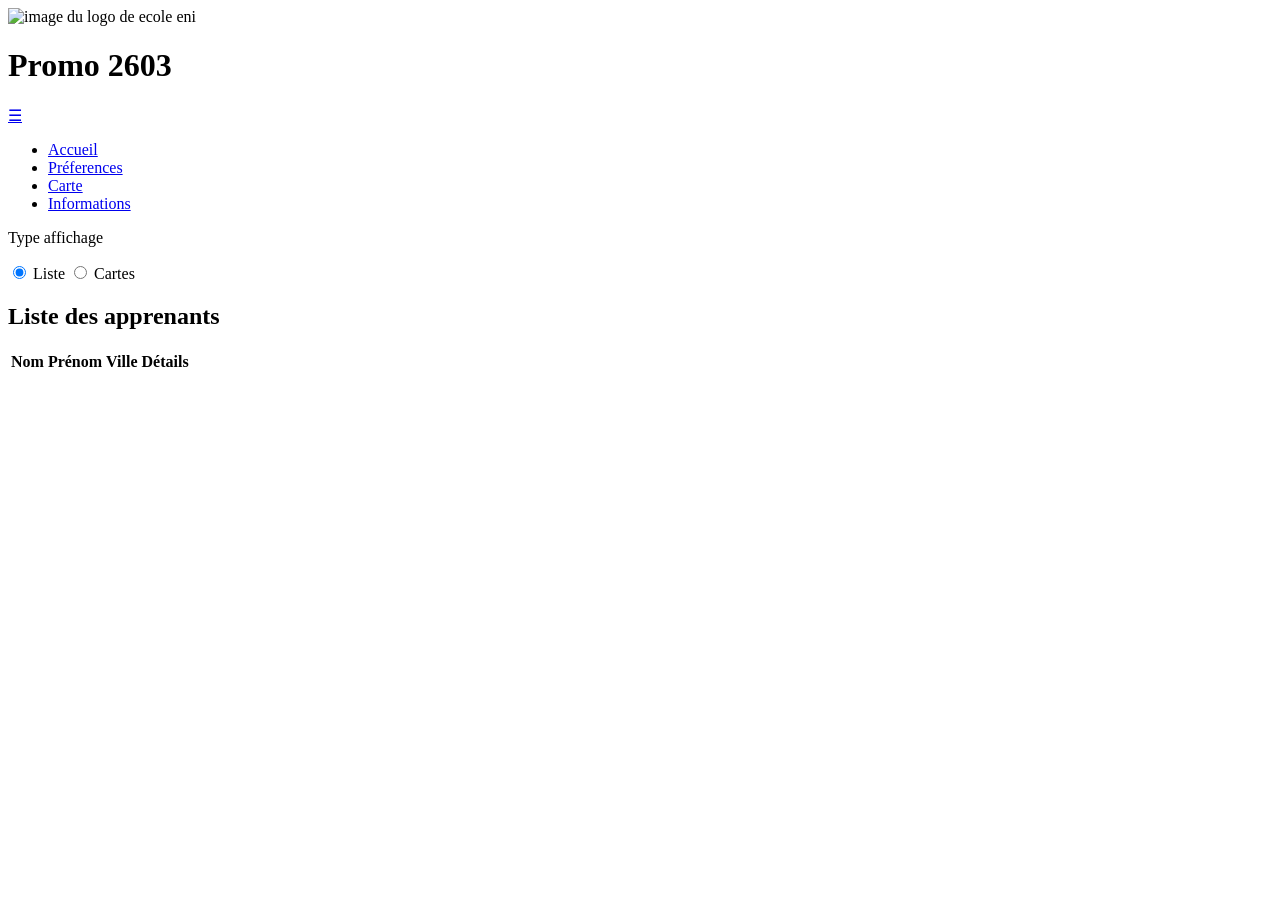
==== front/templates/index.html @ 191f0a95 "structure and corps templates" ====
<!DOCTYPE html>
<html lang="fr">
<head>
    <meta charset="UTF-8">
    <meta name="viewport" content="width=device-width, initial-scale=1.0">
    <title>PromoENI - Accueil</title>
</head>
<body>
    <header>
        <div class="logoEni">
            <img id="logoEni" src="/Projet-web-1step/front/assets/logo.png" alt="image du logo de ecole eni">
        </div>

        <h1 id="titrePage">Promo 2603</h1>

        <nav>
            <div class="menu">
            <a href="#" id="Burguer-btn">&#9776</a>
            <ul>
                <li> <a href="index.html">Accueil</a></li>
                <li> <a href="preferences.html">Préferences</a></li>
                <li> <a href="carte.html">Carte</a></li>
                <li> <a href="informations.html">Informations</a></li>
            </ul>
            </div>
            
            <form action="">
                <p>Type affichage</p>
                <div class="type affichage">
                    <input type="radio" name="TypeAffichage" id="liste" value="liste" checked>
                    <label for="liste">Liste</label>

                    <input type="radio" name="TypeAffichage" id="cartes" value="cartes">
                    <label for="cartes">Cartes</label>
                </div>
                
            </form>
        </nav>

    </header>
    
    <main>
        <h2>Liste des apprenants</h2>

        <table class="tableListe">
            <thead>
                <tr>
                    <th>Nom</th>
                    <th>Prénom</th>
                    <th>Ville</th>
                    <th>Détails</th>
                </tr>
            </thead>

            <tbody >

                

            </tbody>
        </table>

    </main>



</body>
</html>
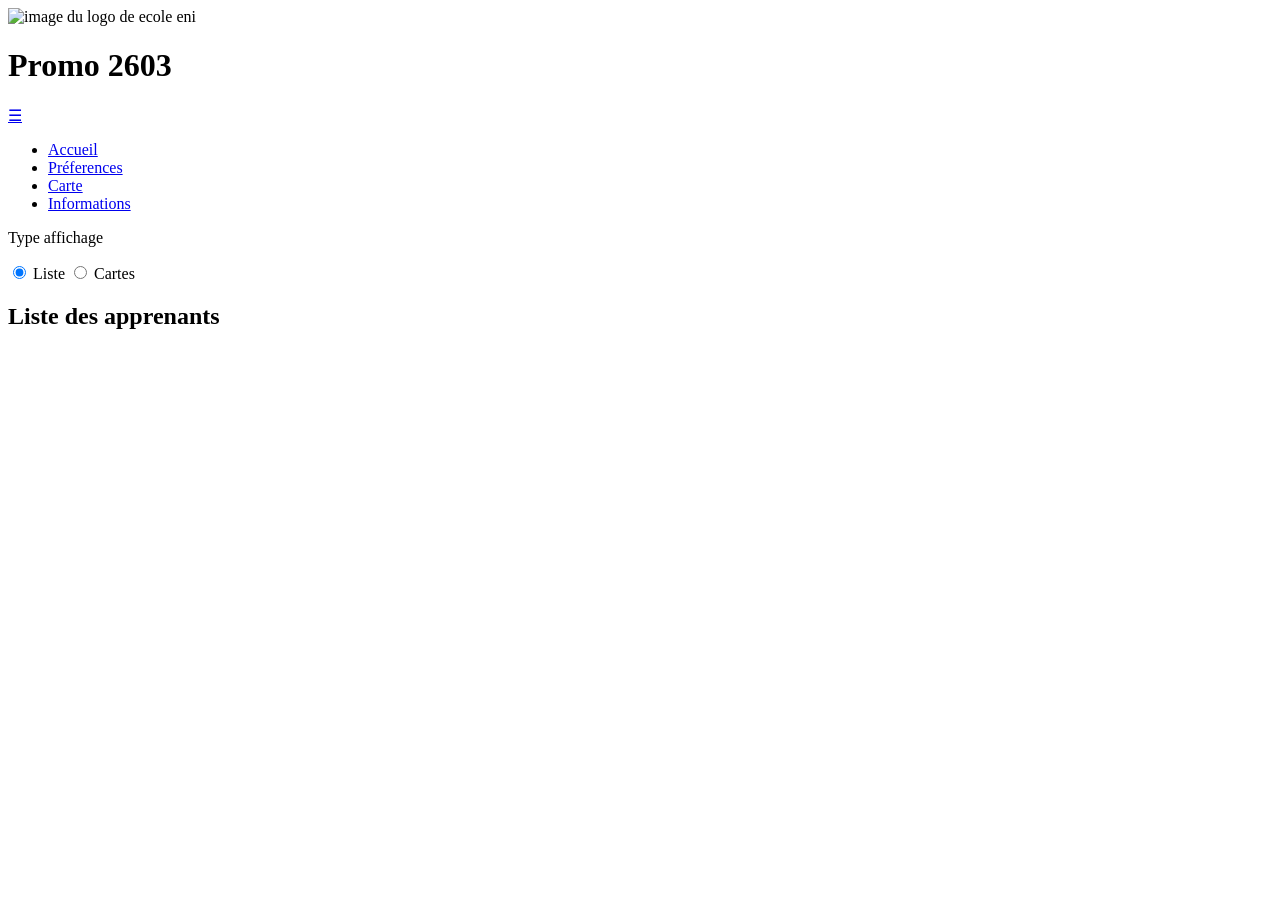
==== commit ef8c3809: "retrieving data list from apprenants.json" ====
--- a/front/templates/index.html
+++ b/front/templates/index.html
@@ -3,6 +3,7 @@
 <head>
     <meta charset="UTF-8">
     <meta name="viewport" content="width=device-width, initial-scale=1.0">
+    <link rel="stylesheet" href="/Projet-web-1step/front/static/style.css">
     <title>PromoENI - Accueil</title>
 </head>
 <body>
@@ -41,7 +42,7 @@
     
     <main>
         <h2>Liste des apprenants</h2>
-
+<!--
         <table class="tableListe">
             <thead>
                 <tr>
@@ -51,17 +52,22 @@
                     <th>Détails</th>
                 </tr>
             </thead>
+            
+        
+        </table>
+    -->
 
-            <tbody >
+        <div id="listesApprenants"></div>
 
-                
-
-            </tbody>
-        </table>
-
-    </main>
+        <div id ="cardsApprenants"></div>
 
 
 
+    </main>
+    <footer>
+
+    </footer>
+
+    <script src="/Projet-web-1step/front/static/script.js" type="module"></script>
 </body>
 </html>
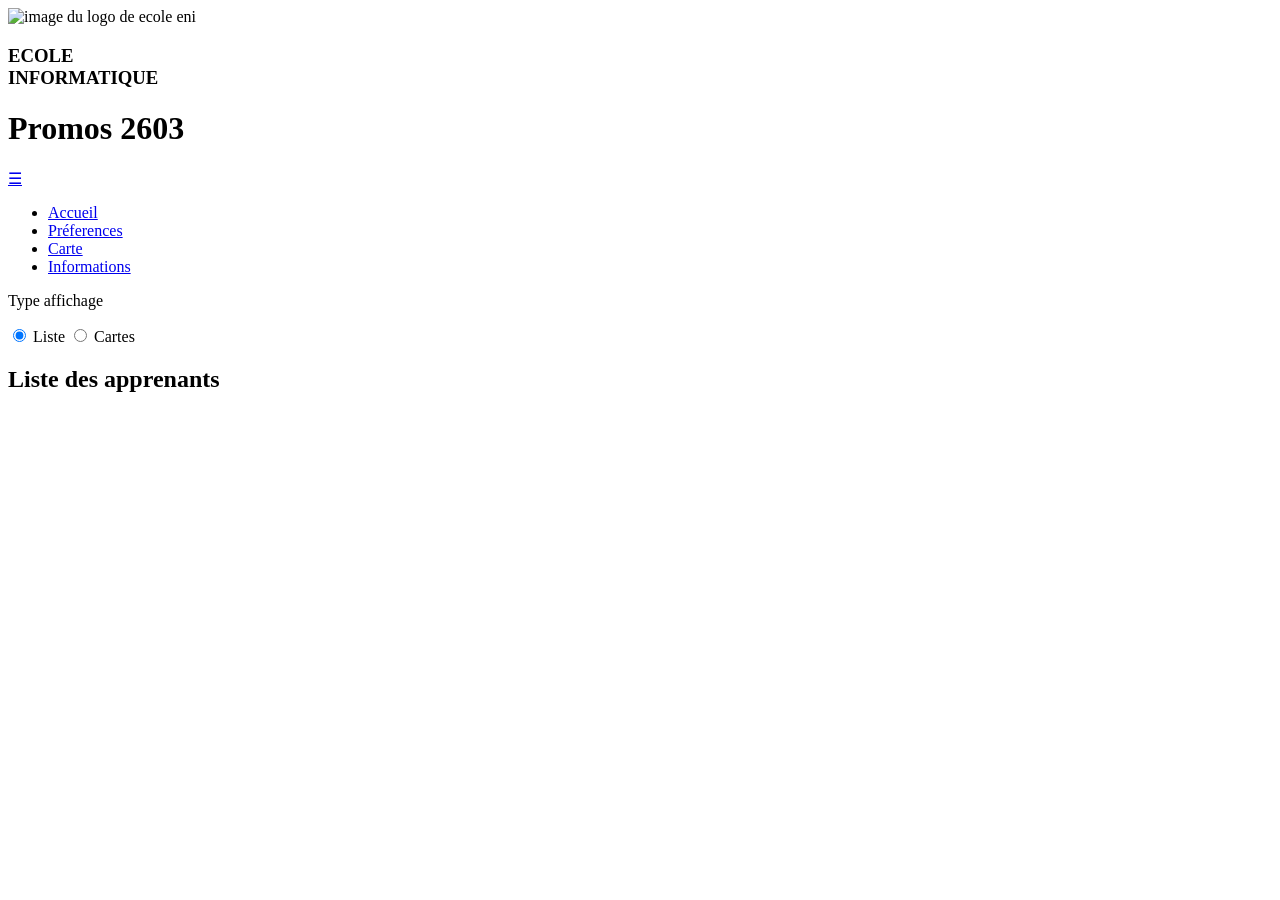
==== commit 8693c20f: "itération 1 fini, ajout de Css et de la modale" ====
--- a/front/templates/index.html
+++ b/front/templates/index.html
@@ -3,21 +3,34 @@
 <head>
     <meta charset="UTF-8">
     <meta name="viewport" content="width=device-width, initial-scale=1.0">
+    <link rel="stylesheet" href="/Projet-web-1step/front/static/modal.css">
     <link rel="stylesheet" href="/Projet-web-1step/front/static/style.css">
+    <link rel="stylesheet" href="/Projet-web-1step/front/static/listesCards.css">
+    <link rel="stylesheet" href="https://unpkg.com/leaflet@1.9.4/dist/leaflet.css"
+     integrity="sha256-p4NxAoJBhIIN+hmNHrzRCf9tD/miZyoHS5obTRR9BMY="
+     crossorigin=""/>
+     
     <title>PromoENI - Accueil</title>
+
+
 </head>
 <body>
     <header>
         <div class="logoEni">
+            <div class="logo">
             <img id="logoEni" src="/Projet-web-1step/front/assets/logo.png" alt="image du logo de ecole eni">
+            <h3>ECOLE <br>INFORMATIQUE</h3>
+            </div>
+
+            <h1 id="titrePage">Promos 2603</h1>
         </div>
 
-        <h1 id="titrePage">Promo 2603</h1>
+        
 
         <nav>
             <div class="menu">
-            <a href="#" id="Burguer-btn">&#9776</a>
-            <ul>
+            <a href="#" id="burger">&#9776</a>
+            <ul id="nav">
                 <li> <a href="index.html">Accueil</a></li>
                 <li> <a href="preferences.html">Préferences</a></li>
                 <li> <a href="carte.html">Carte</a></li>
@@ -25,13 +38,13 @@
             </ul>
             </div>
             
-            <form action="">
+            <form action="" id="affichageAcc">
                 <p>Type affichage</p>
-                <div class="type affichage">
-                    <input type="radio" name="TypeAffichage" id="liste" value="liste" checked>
+                <div class="type_affichage">
+                    <input type="radio" name="TypeAffichages" id="liste" value="liste" checked>
                     <label for="liste">Liste</label>
 
-                    <input type="radio" name="TypeAffichage" id="cartes" value="cartes">
+                    <input type="radio" name="TypeAffichages" id="cartes" value="cartes">
                     <label for="cartes">Cartes</label>
                 </div>
                 
@@ -56,18 +69,41 @@
         
         </table>
     -->
-
+    
         <div id="listesApprenants"></div>
 
         <div id ="cardsApprenants"></div>
 
+    <!--  boite dialogue pour details etudiants -->  
+        <dialog id="modal">
 
 
-    </main>
-    <footer>
 
-    </footer>
+            
+        </dialog>
 
+
+        <br>
+        <br>
+            <div id="map"></div>
+  
+
+    </main> 
+
+  <footer></footer>
+
+
+
+     <script src="https://unpkg.com/leaflet@1.9.4/dist/leaflet.js"
+     integrity="sha256-20nQCchB9co0qIjJZRGuk2/Z9VM+kNiyxNV1lvTlZBo="
+     crossorigin=""></script>
     <script src="/Projet-web-1step/front/static/script.js" type="module"></script>
+    <script src="/Projet-web-1step/front/static/modal.js" type="module"></script>
+    <script type="module" src="/Projet-web-1step/front/static/button.js"></script>
+    <script type="module" src="/Projet-web-1step/front/static/clairSombre.js"></script>
+
+
+
+
 </body>
 </html>
